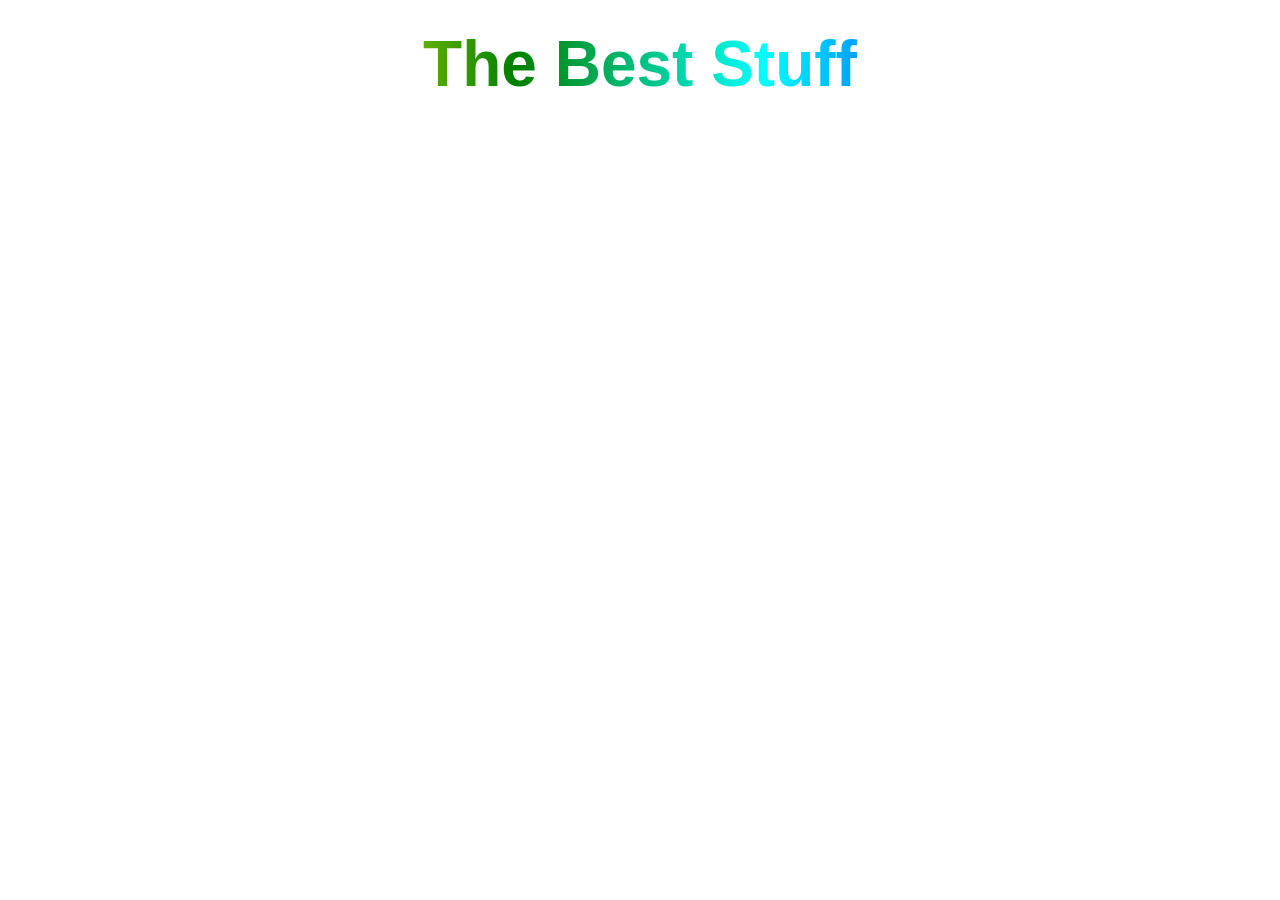
==== index.html @ a9a0bac0 "Initial commit" ====
<!DOCTYPE html>
<html lang="en">
  <head>
    <meta charset="utf-8" />
    <meta name="viewport" content="width=device-width, initial-scale=1" />
    <link rel="icon" href="https://github.com/favicon.ico" />
    <title>The Best Stuff</title>
    <meta
      name="description"
      content="My favorite things at 13 y/o"
    />
    <meta name="robots" content="index,follow" />
    <meta property="og:title" content="The Best Stuff" />
    <meta property="og:type" content="website" />
    <meta property="og:url" content="https://github.com/" />
    <meta name="twitter:card" content="summary" />
    <link rel="stylesheet" href="style.css" />
  </head>
  <body>
    <h1>
      The Best Stuff
    </h1>
    <h2>
      Hi, I'm 13 and this is all the best stuff.
    </h2>
    <!-- Add an unordered list below. Create three items that link to the pages movies.html, games.html, and music.html -->
 
  </body>
</html>
---- style.css ----
/* a minimalist set of CSS resets */

/* default to border-box */
html {
  box-sizing: border-box;
  font-size: 16px;
}

*, *:before, *:after {
  box-sizing: inherit;
}

body {
  margin: 1rem;
  font-family: sans-serif;
  color: white;
  line-height: 1.5;
  background-image: url("https://w0.peakpx.com/wallpaper/980/831/HD-wallpaper-white-shimmering-stars-with-background-of-dark-blue-sky-space.jpg");
  background-size: cover;
}

h1 {
  margin-top: 0px;
  margin-bottom: 10px;
  text-align: center;
  font-size: 4rem;

  background: red;
  background: -webkit-linear-gradient(left, orange , yellow, green, cyan, blue, violet);
  background: -o-linear-gradient(right, orange, yellow, green, cyan, blue, violet);
  background: -moz-linear-gradient(right, orange, yellow, green, cyan, blue, violet);
  background: linear-gradient(to right, orange , yellow, green, cyan, blue, violet);
  -webkit-background-clip: text;
  -webkit-text-fill-color: transparent; 
}

h2 {
    text-align: center;
}

ol {
  text-align: left;
}

ul {
  list-style-type: none;
  text-align: center;
}

a {
  color: cyan;
}
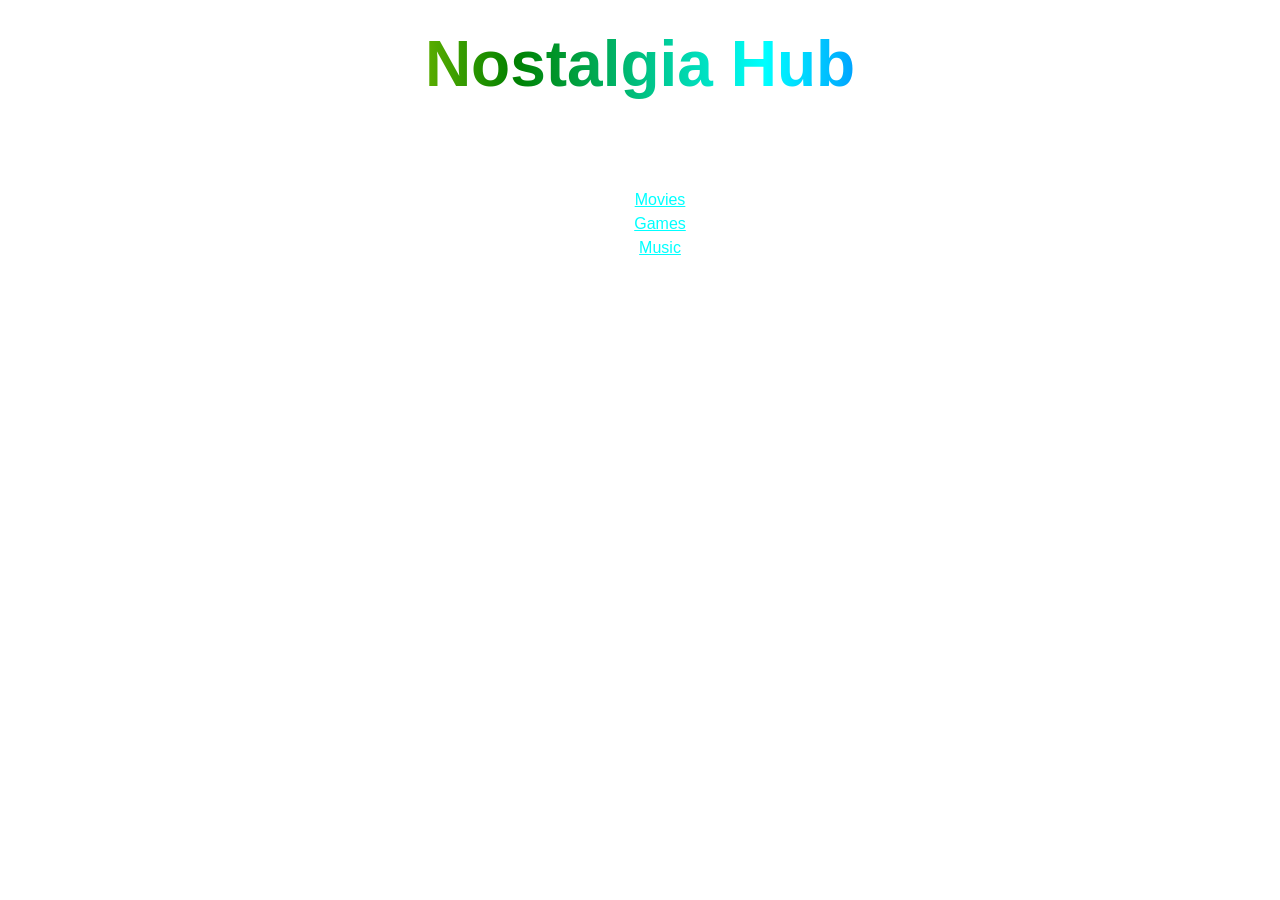
==== commit afaec846: "Updated title, description, and links" ====
--- a/index.html
+++ b/index.html
@@ -4,10 +4,10 @@
     <meta charset="utf-8" />
     <meta name="viewport" content="width=device-width, initial-scale=1" />
     <link rel="icon" href="https://github.com/favicon.ico" />
-    <title>The Best Stuff</title>
+    <title>Nostalgia Hub</title>
     <meta
       name="description"
-      content="My favorite things at 13 y/o"
+      content="My favorite things as a high schooler"
     />
     <meta name="robots" content="index,follow" />
     <meta property="og:title" content="The Best Stuff" />
@@ -18,12 +18,16 @@
   </head>
   <body>
     <h1>
-      The Best Stuff
+      Nostalgia Hub
     </h1>
     <h2>
-      Hi, I'm 13 and this is all the best stuff.
+      Hi, these are some of my favorite things as a high schooler.
     </h2>
     <!-- Add an unordered list below. Create three items that link to the pages movies.html, games.html, and music.html -->
- 
+ <ul>
+   <li><a href="./movies.html">Movies</a></li>
+   <li><a href="./games.html">Games</a></li>
+   <li><a href="./music.html">Music</a></li>
+ </ul>
   </body>
 </html>
